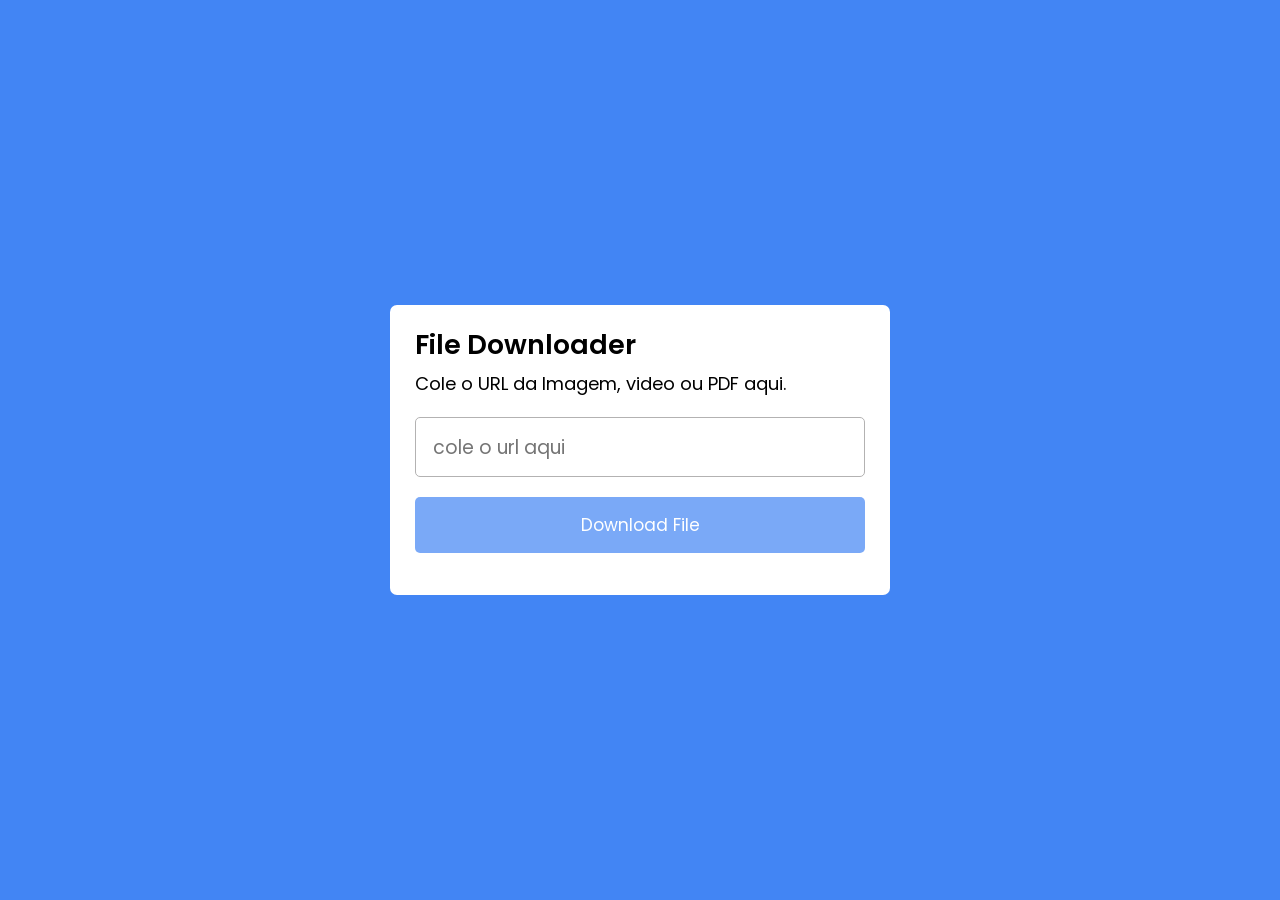
==== index.html @ 4e43407e "redf" ====
<!DOCTYPE html>
<html lang="pt-br">
<head>
    <meta charset="UTF-8">
    <meta name="viewport" content="width=device-width, initial-scale=1.0">
    <title>Dowloand-videos</title>
    <link rel="stylesheet" href="style.css">
</head>
<body>
    <div class="wrapper">
        <header>
            <h1>File Downloader</h1>
            <p>Cole o URL da Imagem, video ou PDF aqui.</p>
        </header>
        <form action="#">
            <input type="url" placeholder="cole o url aqui" required>
            <button>Download File</button>
        </form>
    

    </div>
    <script src="script.js"></script>
    
</body>
</html>
---- style.css ----
@import url('https://fonts.googleapis.com/css2?family=Poppins:wght@300;600;700&display=swap');

*{
    margin: 0;
    padding: 0;
    box-sizing: border-box;
    font-family: 'Poppins', sans-serif;
}
body{
    display: flex;
    align-items: center;
    justify-content: center;
    min-height: 100vh;
    background-color: #4285F4;
    }
    
    .wrapper{
        width: 500px;
        background: #fff;
        border-radius: 7px;
        padding: 20px 25px 15px;
        }
    header h1{
        font-size: 27px;
        font-weight: 600;

    }
    header p{
        font-size: 18px;
        margin-top: 5px;        
    }
    form{
        margin: 20px 0 27px;
    }
    form input{
        width: 100%;
        height: 60px;
        outline: none;
        font-size: 19px;
        padding: 0 17px;
        border-radius: 5px;
        border: 1px solid #b3b2b2;
    }
    form button{
        opacity: 0.7;
        width: 100%;
        border: none;
        outline: none;
        color: #fff;
        cursor: pointer;
        padding: 15px 0;
        font-size: 17px;
        margin-top: 20px;
        border-radius: 5px;
        background: #4285F4;
        pointer-events: none;
    }
    form input:valid ~ button{
        opacity: 1;
        pointer-events: auto;
    }
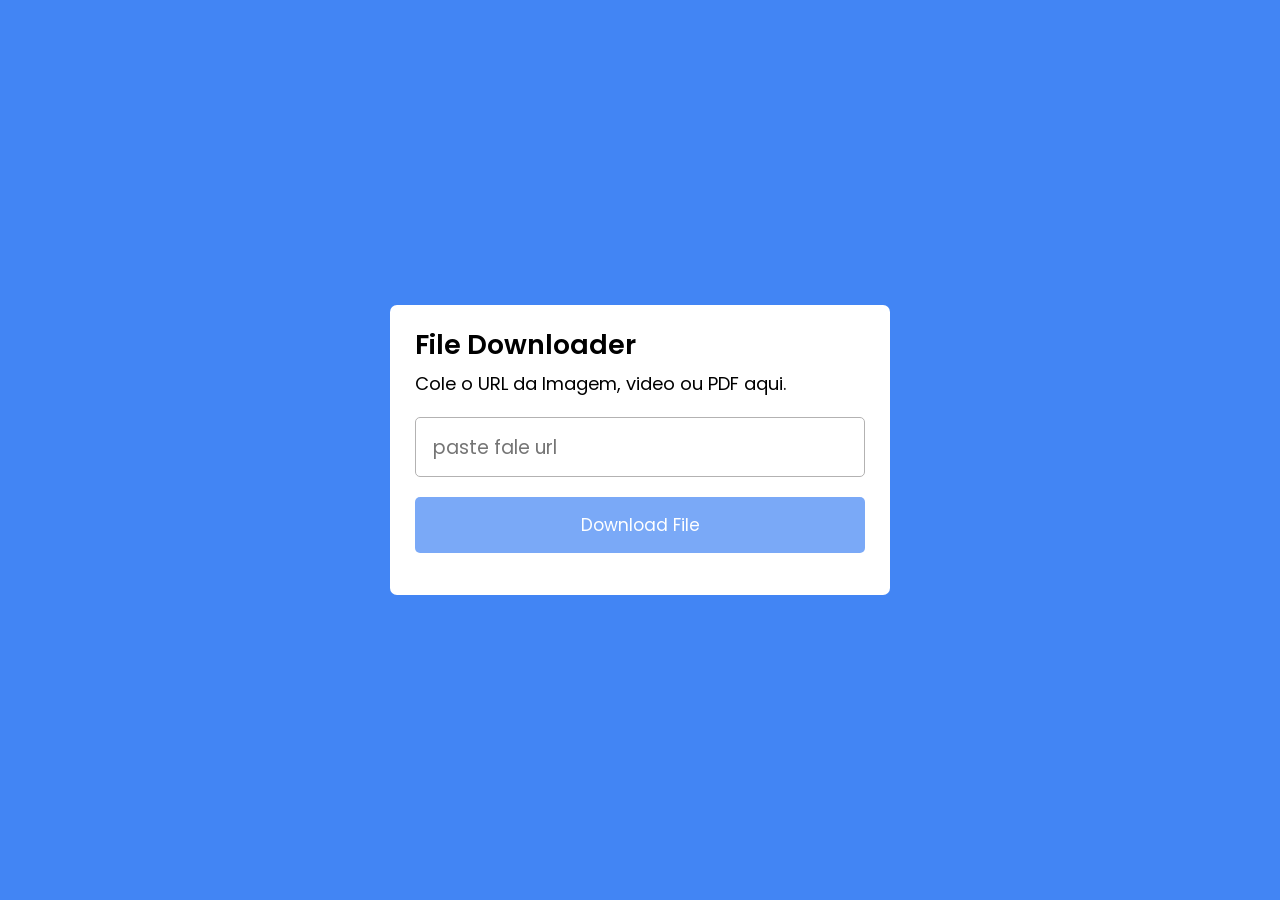
==== commit 00fa4eb1: "foi" ====
--- a/index.html
+++ b/index.html
@@ -13,7 +13,7 @@
             <p>Cole o URL da Imagem, video ou PDF aqui.</p>
         </header>
         <form action="#">
-            <input type="url" placeholder="cole o url aqui" required>
+            <input type="url" placeholder="paste fale url" required>
             <button>Download File</button>
         </form>
     
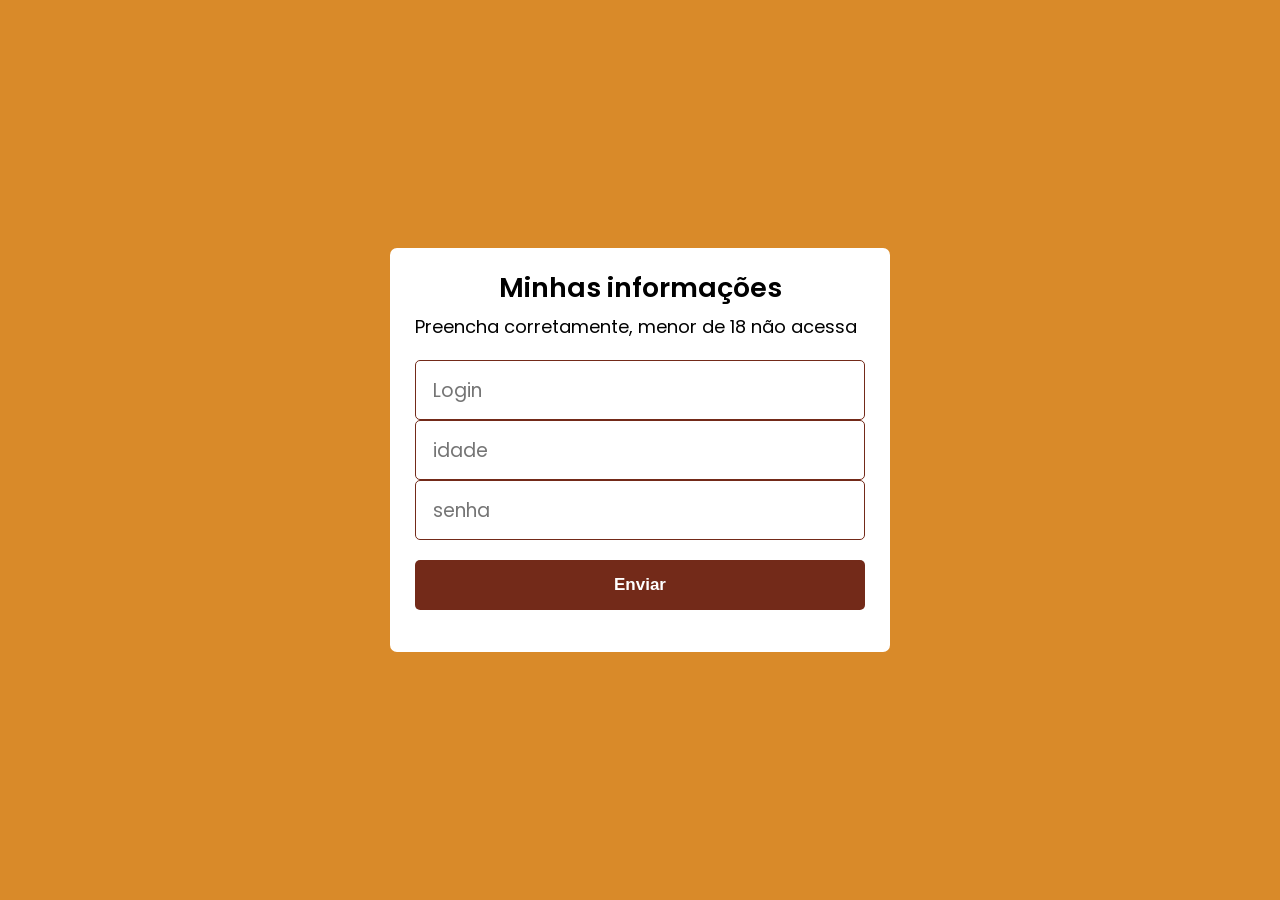
==== commit 1d4a867e: "reparo" ====
--- a/index.html
+++ b/index.html
@@ -1,25 +1,31 @@
-<!DOCTYPE html>
 <html lang="pt-br">
 <head>
     <meta charset="UTF-8">
     <meta name="viewport" content="width=device-width, initial-scale=1.0">
-    <title>Dowloand-videos</title>
+    <title>Formulário</title>
     <link rel="stylesheet" href="style.css">
 </head>
 <body>
     <div class="wrapper">
         <header>
-            <h1>File Downloader</h1>
-            <p>Cole o URL da Imagem, video ou PDF aqui.</p>
+            <h1>Minhas informações</h1>
+            <p>Preencha corretamente, menor de 18 não acessa</p>
         </header>
         <form action="#">
-            <input type="url" placeholder="paste fale url" required>
-            <button>Download File</button>
+            <input type="text" placeholder="Login" id="login">
+
+            <input type="number" name="idade" placeholder="idade" id="idade">
+
+            <input type="password" placeholder="senha" id="senha">
+           <button onclick="clicar(); return false"> Enviar</button>
+
+       
         </form>
     
-
+ 
     </div>
     <script src="script.js"></script>
     
+    
 </body>
 </html>
--- a/style.css
+++ b/style.css
@@ -11,7 +11,7 @@
     align-items: center;
     justify-content: center;
     min-height: 100vh;
-    background-color: #4285F4;
+    background-color: #D98A29;
     }
     
     .wrapper{
@@ -21,6 +21,7 @@
         padding: 20px 25px 15px;
         }
     header h1{
+       text-align: center;
         font-size: 27px;
         font-weight: 600;
 
@@ -39,9 +40,10 @@
         font-size: 19px;
         padding: 0 17px;
         border-radius: 5px;
-        border: 1px solid #b3b2b2;
+        border: 1px solid #732A19;
     }
     form button{
+        font-weight: bold;
         opacity: 0.7;
         width: 100%;
         border: none;
@@ -52,7 +54,7 @@
         font-size: 17px;
         margin-top: 20px;
         border-radius: 5px;
-        background: #4285F4;
+        background: #732A19;
         pointer-events: none;
     }
     form input:valid ~ button{
